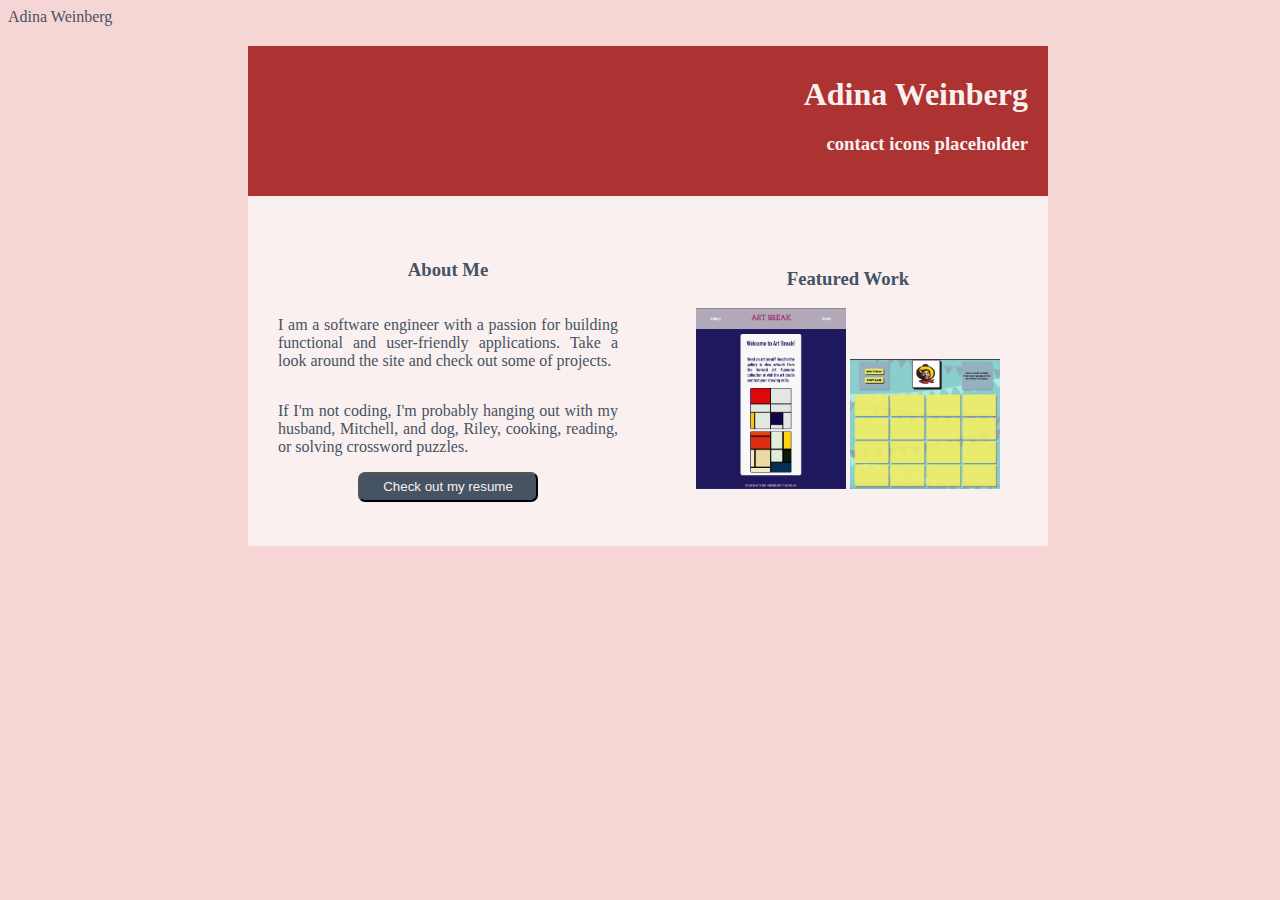
==== index.html @ c1018e8e "first commit" ====
<!DOCTYPE html>
<html lang="en">
<head>
    <meta charset="UTF-8">
    <meta http-equiv="X-UA-Compatible" content="IE=edge">
    <meta name="viewport" content="width=device-width, initial-scale=1.0">
    <title>Adina Weinberg</title>
    <link rel="stylesheet" href="style.css">
</head>
<body>
    <a href="#" class="name-link">Adina Weinberg</a>
    <section>
        <div class="top-div">
            <div class="title-container">
                <h1>Adina Weinberg</h1>
                <div class="contact-container">
                    <h3 class="contact-title">contact icons placeholder</h3>
                </div>
            </div>
            <!-- <div class="img-container">
                 <img src="" alt=""> -->
            <!-- </div>  -->
        </div>
        <div class="bottom-div">
            <div class="about-container">
                <h3 class="about-title">About Me</h3>
                <p>I am a software engineer with a passion for building functional and user-friendly applications. Take a look around the site and check out some of projects.</p>
                <p>If I'm not coding, I'm probably hanging out with my husband, Mitchell, and dog, Riley, cooking, reading, or solving crossword puzzles.</p>
                <button class="resume-btn">Check out my resume</button>
            </div>
            <div class="projects-container">
                <h3 class="project-title">Featured Work</h3>
                <div class="projects-img-container">
                    <img src="./assets/art-break-screenshot.png" alt="" width="150px" height="auto">
                    <img src="./assets/big-tex-screenshot.png" alt=""
                    width="150px" height="auto">
                </div>
            </div>
        </div>
    </section>


    <script src="index.js"></script>
</body>
</html>
---- style.css ----
body {
    background-color: #f6d5d5;
    width: 100%;
}
.name-link {
    text-decoration: none;
    color: #465362;
}
.top-div {
    background-color: #ad3232;
    width: 800px;
    margin: 0 auto;
    height: 150px;
}
.bottom-div {
    background-color: #faf0f0;
    width: 800px;
    margin: 0 auto;
    height: 350px;
    display: flex;
    justify-content: space-evenly;
    align-items: center;
    align-content: space-around;
}

h1 {
    color: #faf0f0;
    text-align: right;
    margin: 20px;
    padding-top: 30px;
}
.contact-title {
    color:#faf0f0;
    text-align: right;
    margin: 20px
}
.img-container {
    width: 150px;
    height: 150px;
    background-color: teal;
    z-index: 2;
    margin: 20px;
}
.about-container {
    width: 350px;
    margin: 30px;
    display: flex;
    flex-direction: column;
    align-items: center;
    justify-content: center;
    align-content: space-around;
}
.projects-container {
    width: 350px;
    margin: 30px;
    display: flex;
    flex-direction: column;
    align-items: center;
    justify-content: center;
    align-content: space-around;
}
.about-title, .project-title {
    color: #465362;
    text-align: center;
}
p {
    color: #465362;
    text-align: justify;
}
.resume-btn {
    background-color: #465362;
    color:#faf0f0;
    border-radius: 7px;
    height: 30px;
    width: 180px;
}
.gitHub-link, .project-link {
    text-align: right;
}
h2 {
    color: #465362;
}
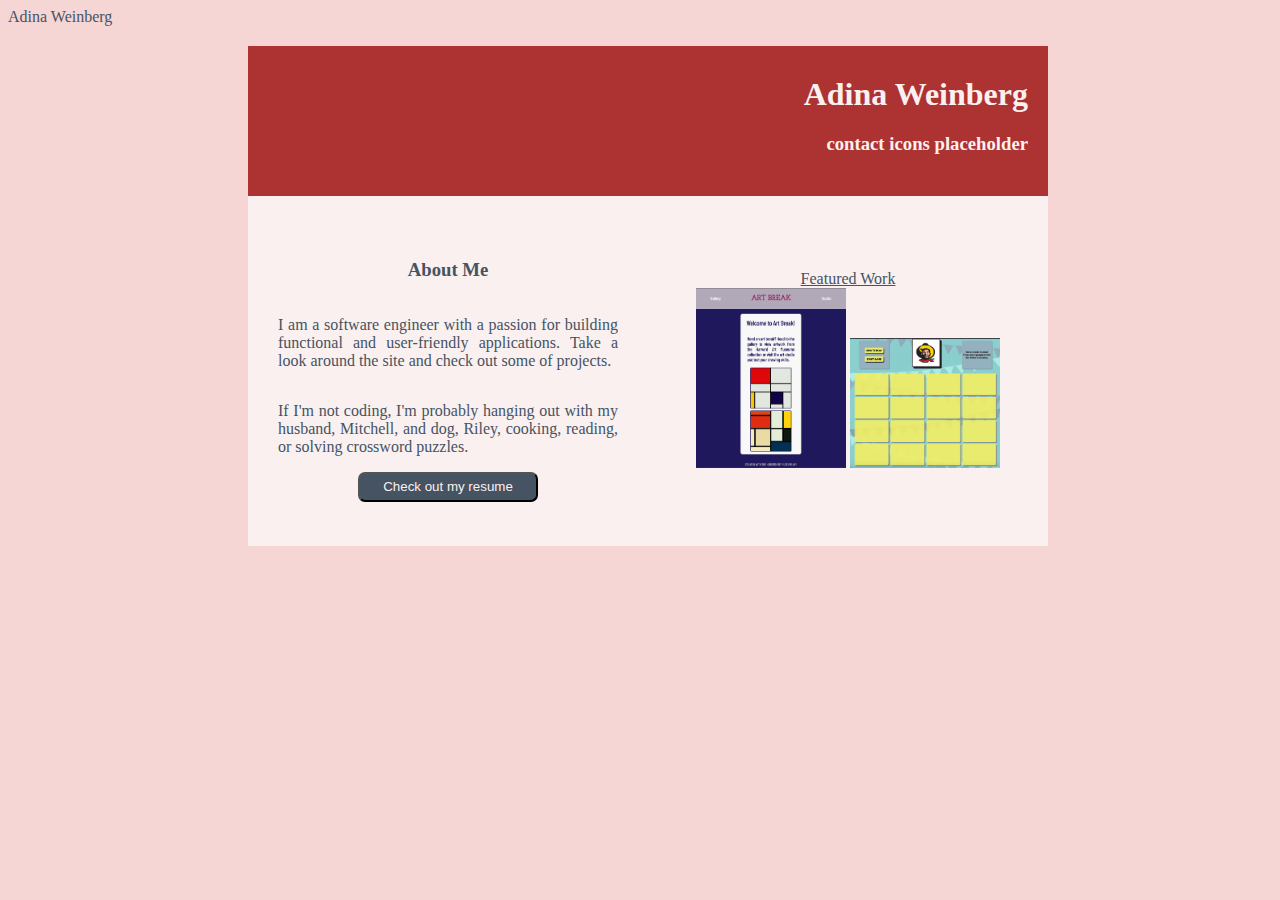
==== commit 3e4444cb: "added second project to featured-works.html, updated links" ====
--- a/index.html
+++ b/index.html
@@ -8,7 +8,7 @@
     <link rel="stylesheet" href="style.css">
 </head>
 <body>
-    <a href="#" class="name-link">Adina Weinberg</a>
+    <a href="./index.html" class="name-link">Adina Weinberg</a>
     <section>
         <div class="top-div">
             <div class="title-container">
@@ -26,10 +26,12 @@
                 <h3 class="about-title">About Me</h3>
                 <p>I am a software engineer with a passion for building functional and user-friendly applications. Take a look around the site and check out some of projects.</p>
                 <p>If I'm not coding, I'm probably hanging out with my husband, Mitchell, and dog, Riley, cooking, reading, or solving crossword puzzles.</p>
-                <button class="resume-btn">Check out my resume</button>
+                <a href="./assets/adina-weinberg-resume-2021.pdf" target="blank">
+                    <button class="resume-btn">Check out my resume</button>
+                </a>
             </div>
             <div class="projects-container">
-                <h3 class="project-title">Featured Work</h3>
+                <a href="./featured-work.html" class="project-title">Featured Work</a>
                 <div class="projects-img-container">
                     <img src="./assets/art-break-screenshot.png" alt="" width="150px" height="auto">
                     <img src="./assets/big-tex-screenshot.png" alt=""
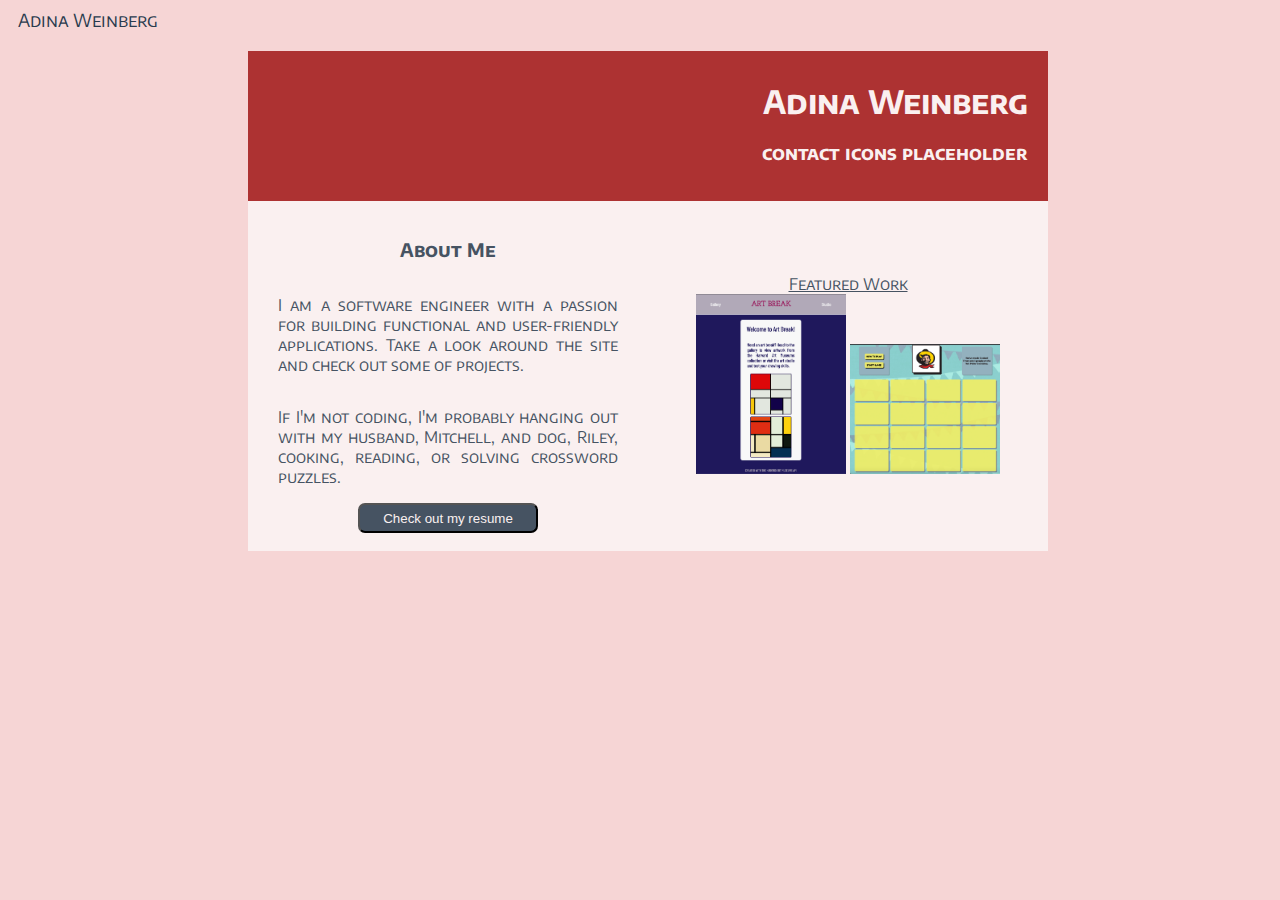
==== commit 5aae91be: "changed font style" ====
--- a/index.html
+++ b/index.html
@@ -6,6 +6,9 @@
     <meta name="viewport" content="width=device-width, initial-scale=1.0">
     <title>Adina Weinberg</title>
     <link rel="stylesheet" href="style.css">
+    <link rel="preconnect" href="https://fonts.googleapis.com">
+    <link rel="preconnect" href="https://fonts.gstatic.com" crossorigin>
+    <link href="https://fonts.googleapis.com/css2?family=Encode+Sans+SC&display=swap" rel="stylesheet">
 </head>
 <body>
     <a href="./index.html" class="name-link">Adina Weinberg</a>
--- a/style.css
+++ b/style.css
@@ -1,10 +1,13 @@
 body {
     background-color: #f6d5d5;
     width: 100%;
+    font-family: 'Encode Sans SC', sans-serif;
 }
 .name-link {
     text-decoration: none;
-    color: #465362;
+    color: #293b4e;
+    font-size: 18px;
+    padding: 10px;
 }
 .top-div {
     background-color: #ad3232;
